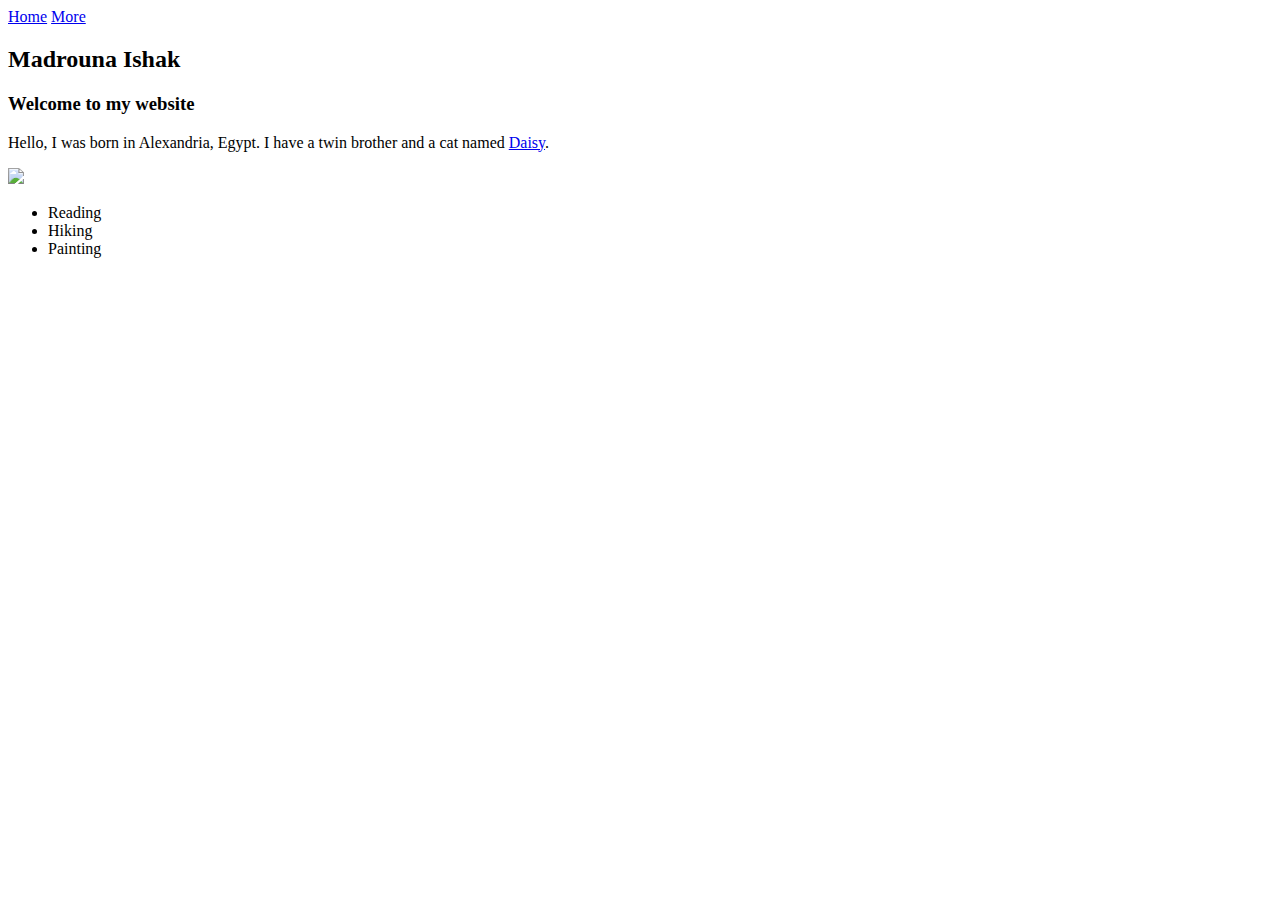
==== index.html @ 0a40f5fd "Initial commit" ====
<!DOCTYPE html>
<html>

<head>
<title>Madrouna Ishak</title>
<link rel="stylesheet" href="/Users/madrounaishak/Desktop/Website/CSS/style.css">

</head>


<body>
    <div class="topnav">
        <a class="active" href="/Users/madrounaishak/Desktop/Website/index.html">Home</a>
        <a href="/Users/madrounaishak/Desktop/Website/Pages/Second.html">More</a>

      </div>


<h2>Madrouna Ishak</h2>
<h3>Welcome to my website</h3>
<p>Hello, I was born in Alexandria, Egypt. I have a twin brother and a cat named <a href="https://images.unsplash.com/photo-1529778873920-4da4926a72c2?ixlib=rb-1.2.1&ixid=MnwxMjA3fDB8MHxzZWFyY2h8MXx8Y3V0ZSUyMGNhdHxlbnwwfHwwfHw%3D&w=1000&q=80">Daisy</a>.</p>
<div id="container"> 
<img class="image" src="/Users/madrounaishak/Desktop/Website/Images/madrouna.jpeg">
</div>
<ul id="list">
    <li>Reading</li>
    <li>Hiking</li>
    <li>Painting</li>
    
</ul>



</body>




</html>
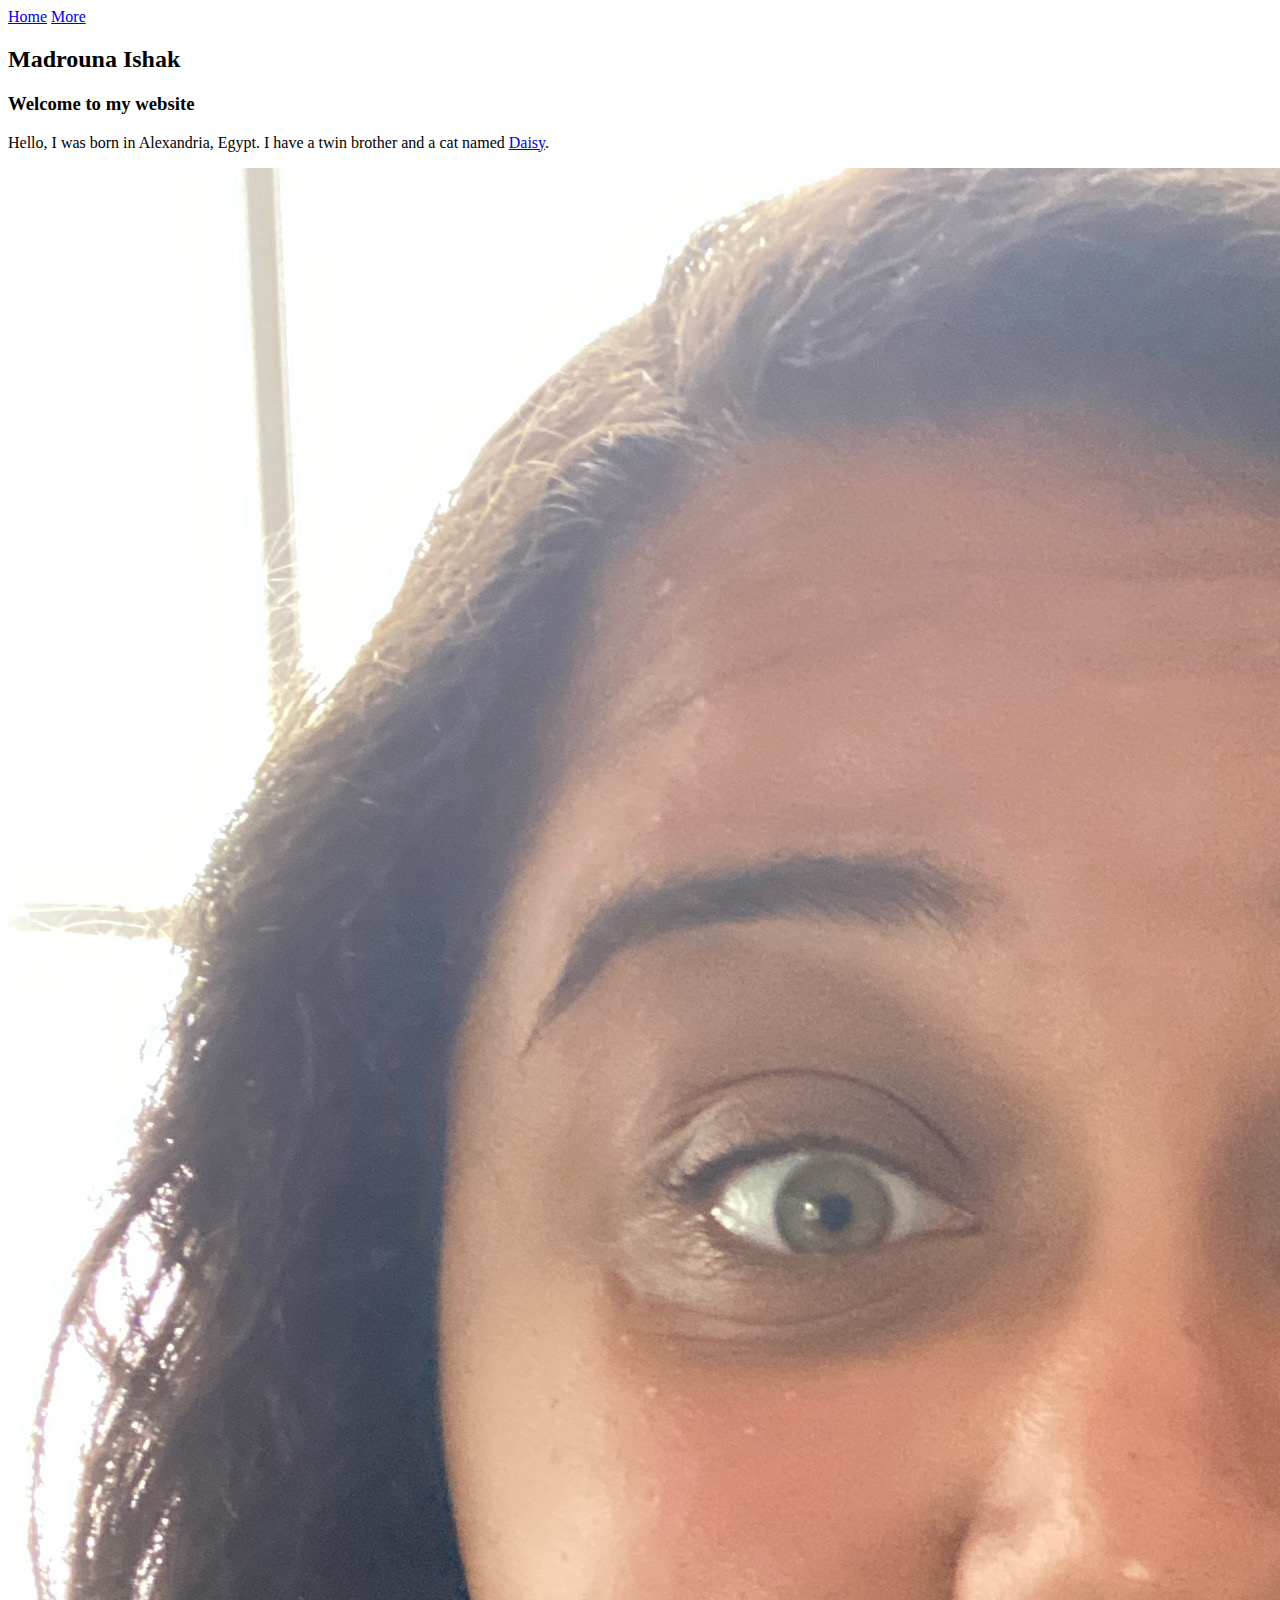
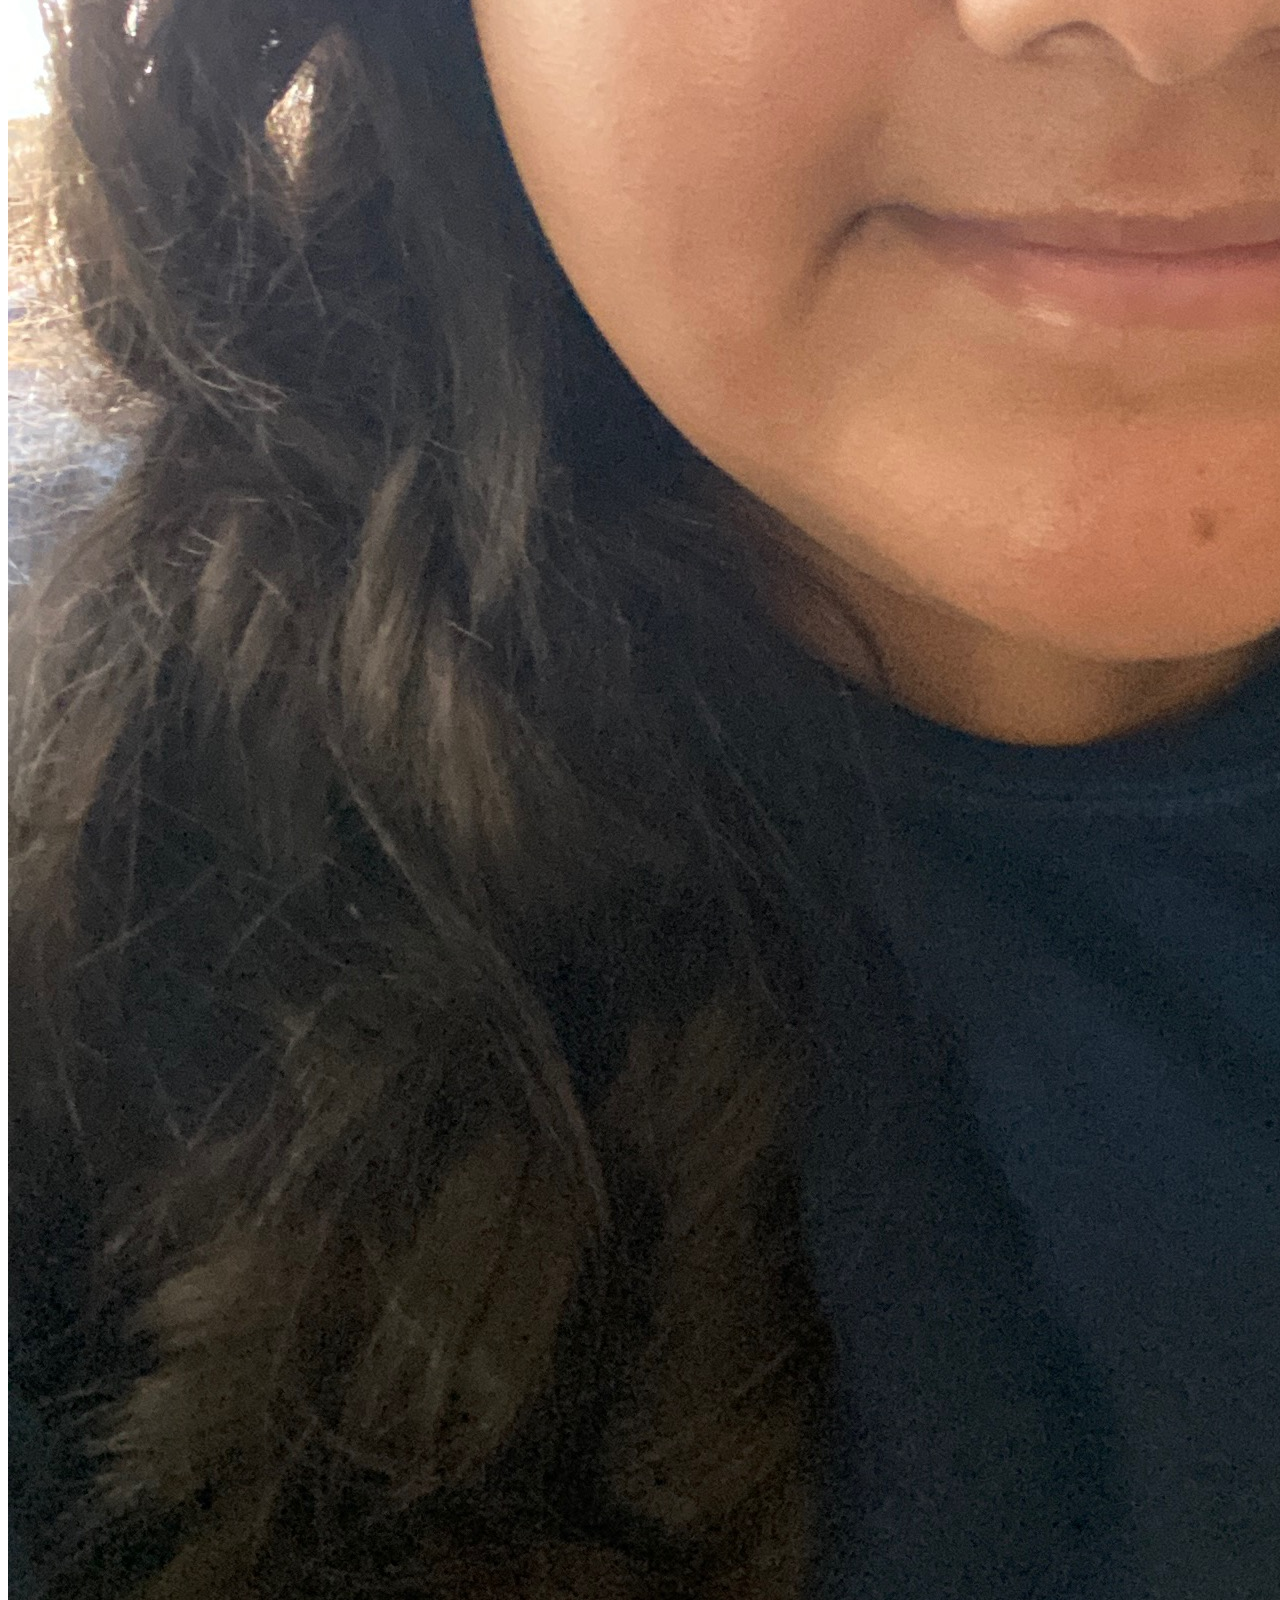
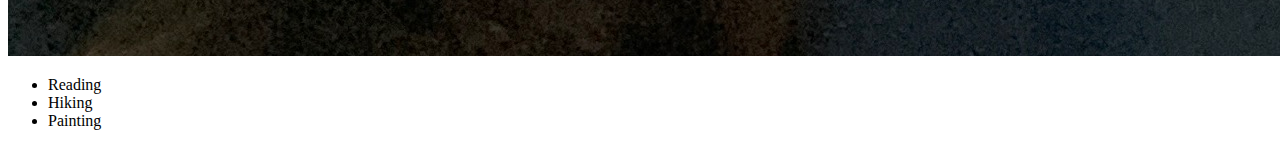
==== commit f2fec4a0: "web" ====
--- a/index.html
+++ b/index.html
@@ -3,15 +3,15 @@
 
 <head>
 <title>Madrouna Ishak</title>
-<link rel="stylesheet" href="/Users/madrounaishak/Desktop/Website/CSS/style.css">
+<link rel="stylesheet" href="CSS/style.csss">
 
 </head>
 
 
 <body>
     <div class="topnav">
-        <a class="active" href="/Users/madrounaishak/Desktop/Website/index.html">Home</a>
-        <a href="/Users/madrounaishak/Desktop/Website/Pages/Second.html">More</a>
+        <a class="active" href="index.html">Home</a>
+        <a href="Pages/Second.html">More</a>
 
       </div>
 
@@ -20,7 +20,7 @@
 <h3>Welcome to my website</h3>
 <p>Hello, I was born in Alexandria, Egypt. I have a twin brother and a cat named <a href="https://images.unsplash.com/photo-1529778873920-4da4926a72c2?ixlib=rb-1.2.1&ixid=MnwxMjA3fDB8MHxzZWFyY2h8MXx8Y3V0ZSUyMGNhdHxlbnwwfHwwfHw%3D&w=1000&q=80">Daisy</a>.</p>
 <div id="container"> 
-<img class="image" src="/Users/madrounaishak/Desktop/Website/Images/madrouna.jpeg">
+<img class="image" src="Images/madrouna.jpeg">
 </div>
 <ul id="list">
     <li>Reading</li>
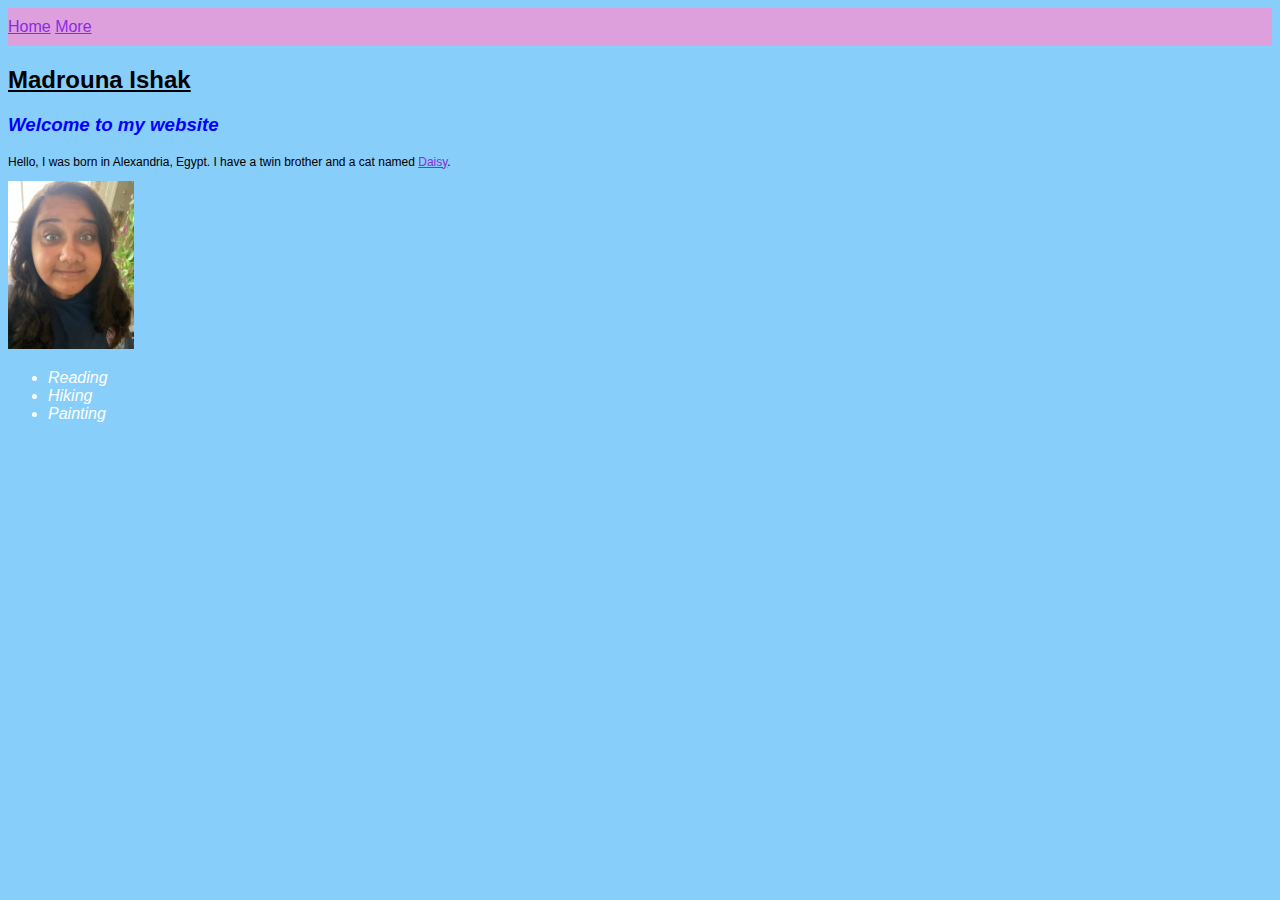
==== commit 6a471ada: "update" ====
--- a/index.html
+++ b/index.html
@@ -3,7 +3,7 @@
 
 <head>
 <title>Madrouna Ishak</title>
-<link rel="stylesheet" href="CSS/style.csss">
+<link rel="stylesheet" href="CSS/style.css">
 
 </head>
 
--- a/CSS/style.css
+++ b/CSS/style.css
@@ -0,0 +1,66 @@
+h1{
+    color: blue;
+    font-style: oblique;
+display: block;}
+
+h2 {
+    text-decoration: underline;
+}
+
+h3{
+    color: blue;
+    font-style: oblique;}
+
+p {
+    font-size: 12px;
+}
+li{
+    font-style: oblique;}
+
+Body {
+    background-color: lightskyblue;
+font-family: 'Gill Sans', 'Gill Sans MT', Calibri, 'Trebuchet MS', sans-serif;}
+
+a{
+    color: blueviolet;
+}
+#list {
+    color: white;
+}
+
+
+.topnav {
+    background-color: plum;
+    position: sticky;
+    top: 0;
+    padding-top: 10px;
+    padding-bottom: 10px;
+}
+
+.topnav:hover {
+    background-color: aqua;
+
+
+}
+
+.image {
+    width: 10%;
+    position:static ;
+}
+
+table {
+    display: table;
+}
+
+.subscribe {
+    border: solid #000;
+    border-width: 1px;
+    width: fit-content;
+    padding: 10px 10px 10px 10px;
+    margin-top: 10px;
+
+}
+
+button:hover {
+    background-color: plum;
+}